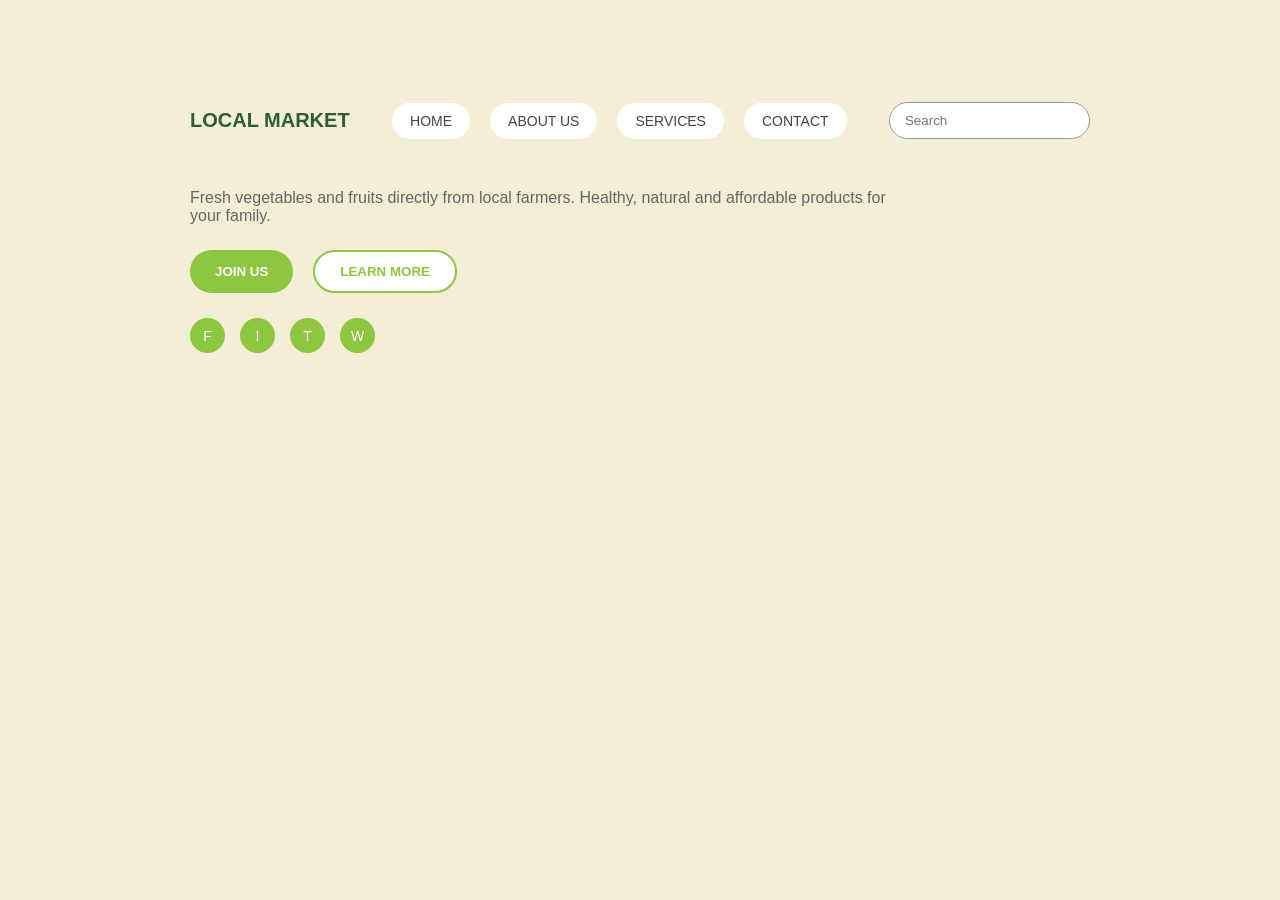
==== index.html @ c5e7b115 "Add files via upload" ====
<!DOCTYPE html>
<html lang="en">
<head>
<meta charset="UTF-8">
<meta name="viewport" content="width=device-width, initial-scale=1.0">
<title>Local Market</title>
<link rel="stylesheet" href="CSS/Home.css">
<link rel="icon" type="image/jpeg" href="PICTURES/company_logo.png">
</head>

<body>
<div class="container">

    <!-- NAVBAR -->
    <div class="navbar">
        <div class="logo">LOCAL MARKET</div>
        <div class="nav-links">
            <a href="index.html">HOME</a>
            <a href="HTML/about us.html">ABOUT US</a>
            <a href="HTML/services.html">SERVICES</a>
            <a href="HTML/contact.html">CONTACT</a>
        </div>
        <div class="search-box">
            <input type="text" placeholder="Search">
        </div>
    </div>

    <!-- HERO SECTION -->
    <div class="hero">
        <div class="hero-text">
            <p>
                Fresh vegetables and fruits directly from local farmers.
                Healthy, natural and affordable products for your family.
            </p>
            <div class="buttons">
                <button class="btn join">JOIN US</button>
                <button class="btn learn">LEARN MORE</button>
            </div>
            <div class="socials">
                <span>F</span>
                <span>I</span>
                <span>T</span>
                <span>W</span>
            </div>
            <div>
                <!-- IMAGE -->
                <div class="hero-image">
                    <img src="https://images.unsplash.com/photo-1542838132-92c53300491e?q=80&w=1000&auto=format&fit=crop" alt="market">
                </div>
            
            </div>
        </div>
    </div>
</body>
</html>
---- CSS/Home.css ----
*{
    margin:0;
    padding:0;
    box-sizing:border-box;
    font-family:Arial, Helvetica, sans-serif;
}

body{
    background:#f3efd7;
    display:flex;
    justify-content:center;
    align-items:center;
    min-height:100vh;
    padding:20px;
}

.container{
    width:1000px;
    background:#f3efd7;
    border-radius:40px;
    padding:30px 50px;
    position:relative;
    overflow:hidden;
}

/* NAVBAR */

.navbar{
    display:flex;
    justify-content:space-between;
    align-items:center;
}

.logo{
    font-size:20px;
    font-weight:bold;
    color:#2d5f2e;
}

.nav-links{
    display:flex;
    gap:20px;
}

.nav-links a{
    text-decoration:none;
    color:#444;
    background:white;
    padding:10px 18px;
    border-radius:20px;
    font-size:14px;
}

.search-box input{
    padding:10px 15px;
    border-radius:20px;
    border:1px solid #999;
    outline:none;
}

/* HERO SECTION */

.hero{
    display:flex;
    justify-content:space-between;
    align-items:center;
    margin-top:50px;
    gap:40px;
}

.hero-text{
    flex:1;
}

.hero-text h2{
    color:#8dc63f;
    font-size:50px;
    margin-bottom:10px;
}

.hero-text h1{
    color:#14532d;
    font-size:70px;
    line-height:75px;
    margin-bottom:10px;
}

.hero-text h3{
    color:#8dc63f;
    font-size:35px;
    margin-bottom:20px;
}

.hero-text p{
    color:#666;
    width:80%;
    margin-bottom:25px;
}

.buttons{
    display:flex;
    gap:20px;
    margin-bottom:25px;
}

.btn{
    padding:12px 25px;
    border:none;
    border-radius:25px;
    cursor:pointer;
    font-weight:bold;
}

.join{
    background:#8dc63f;
    color:white;
}

.learn{
    background:white;
    color:#8dc63f;
    border:2px solid #8dc63f;
}

/* SOCIAL */

.socials{
    display:flex;
    gap:15px;
    margin-bottom:25px;
}

.socials span{
    width:35px;
    height:35px;
    background:#8dc63f;
    color:white;
    border-radius:50%;
    display:flex;
    justify-content:center;
    align-items:center;
    font-size:14px;
}

/* ADDRESS */

.address{
    background:white;
    display:inline-block;
    padding:12px 20px;
    border-radius:20px;
    color:#666;
}

/* IMAGE */

.hero-image{
    flex:1;
    display:flex;
    justify-content:center;
}

.hero-image img{
    width:420px;
    height:420px;
    object-fit:cover;
    border-radius:50% 45% 50% 45%;
}

/* DECORATIONS */

.leaf{
    position:absolute;
    color:green;
    font-size:25px;
}

.leaf1{ 
    top:120px; left:150px;
 }
.leaf2{ 
    top:180px; right:150px;
 }
.leaf3{ 
    bottom:80px; right:100px; 
}
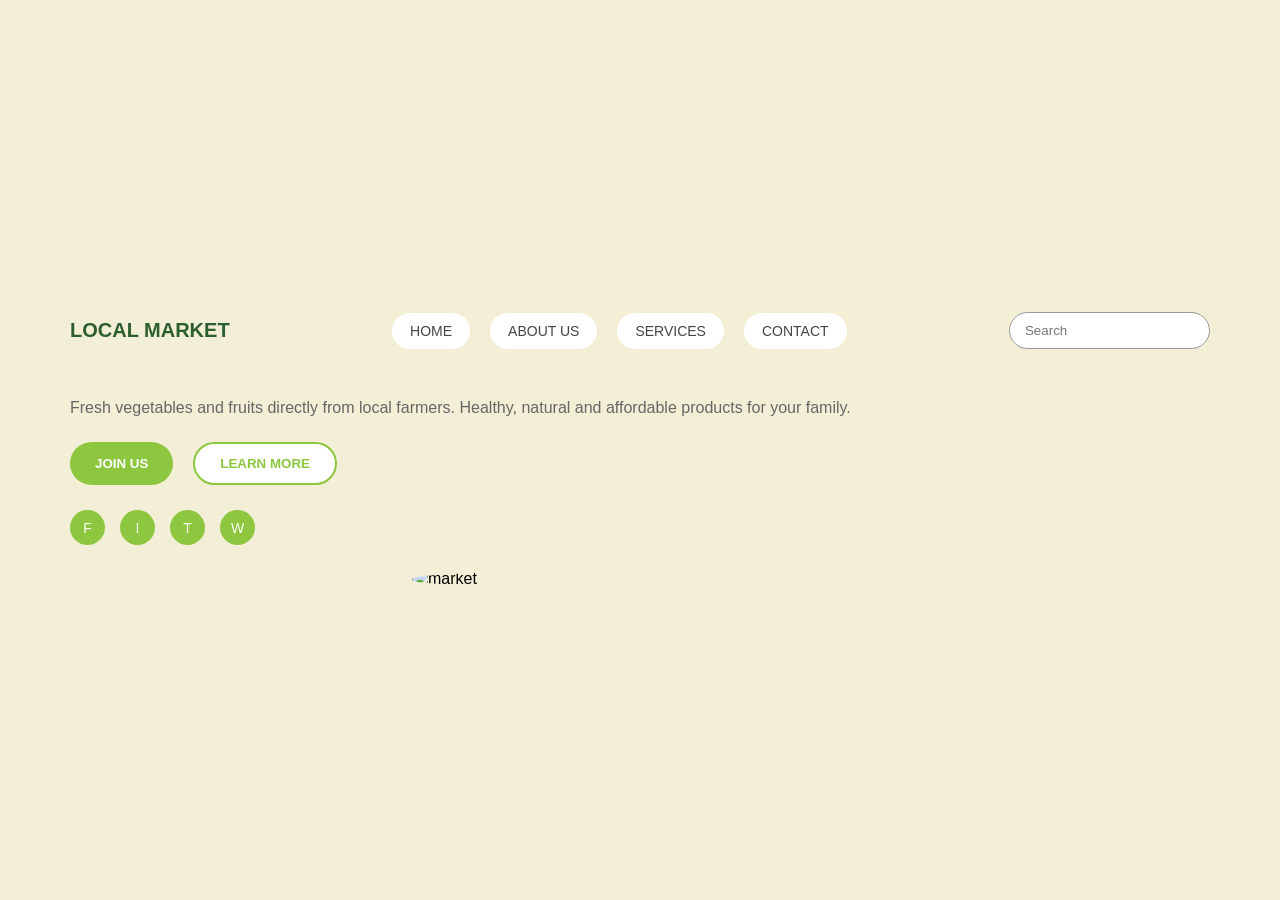
==== commit 8967d04f: "Update index.html" ====
--- a/index.html
+++ b/index.html
@@ -4,13 +4,11 @@
 <meta charset="UTF-8">
 <meta name="viewport" content="width=device-width, initial-scale=1.0">
 <title>Local Market</title>
+<link rel="icon" type="image/jpeg" href="PICTURES/company_logo.png">
 <link rel="stylesheet" href="CSS/Home.css">
-<link rel="icon" type="image/jpeg" href="PICTURES/company_logo.png">
 </head>
-
 <body>
 <div class="container">
-
     <!-- NAVBAR -->
     <div class="navbar">
         <div class="logo">LOCAL MARKET</div>
@@ -24,7 +22,6 @@
             <input type="text" placeholder="Search">
         </div>
     </div>
-
     <!-- HERO SECTION -->
     <div class="hero">
         <div class="hero-text">
@@ -47,7 +44,6 @@
                 <div class="hero-image">
                     <img src="https://images.unsplash.com/photo-1542838132-92c53300491e?q=80&w=1000&auto=format&fit=crop" alt="market">
                 </div>
-            
             </div>
         </div>
     </div>
--- a/CSS/Home.css
+++ b/CSS/Home.css
@@ -15,7 +15,7 @@
 }
 
 .container{
-    width:1000px;
+    width:100%;
     background:#f3efd7;
     border-radius:40px;
     padding:30px 50px;
@@ -29,6 +29,7 @@
     display:flex;
     justify-content:space-between;
     align-items:center;
+    width:100%;
 }
 
 .logo{
@@ -161,8 +162,8 @@
 }
 
 .hero-image img{
-    width:420px;
-    height:420px;
+    width:40%;
+    height:40%;
     object-fit:cover;
     border-radius:50% 45% 50% 45%;
 }
@@ -183,4 +184,4 @@
  }
 .leaf3{ 
     bottom:80px; right:100px; 
-}+}
